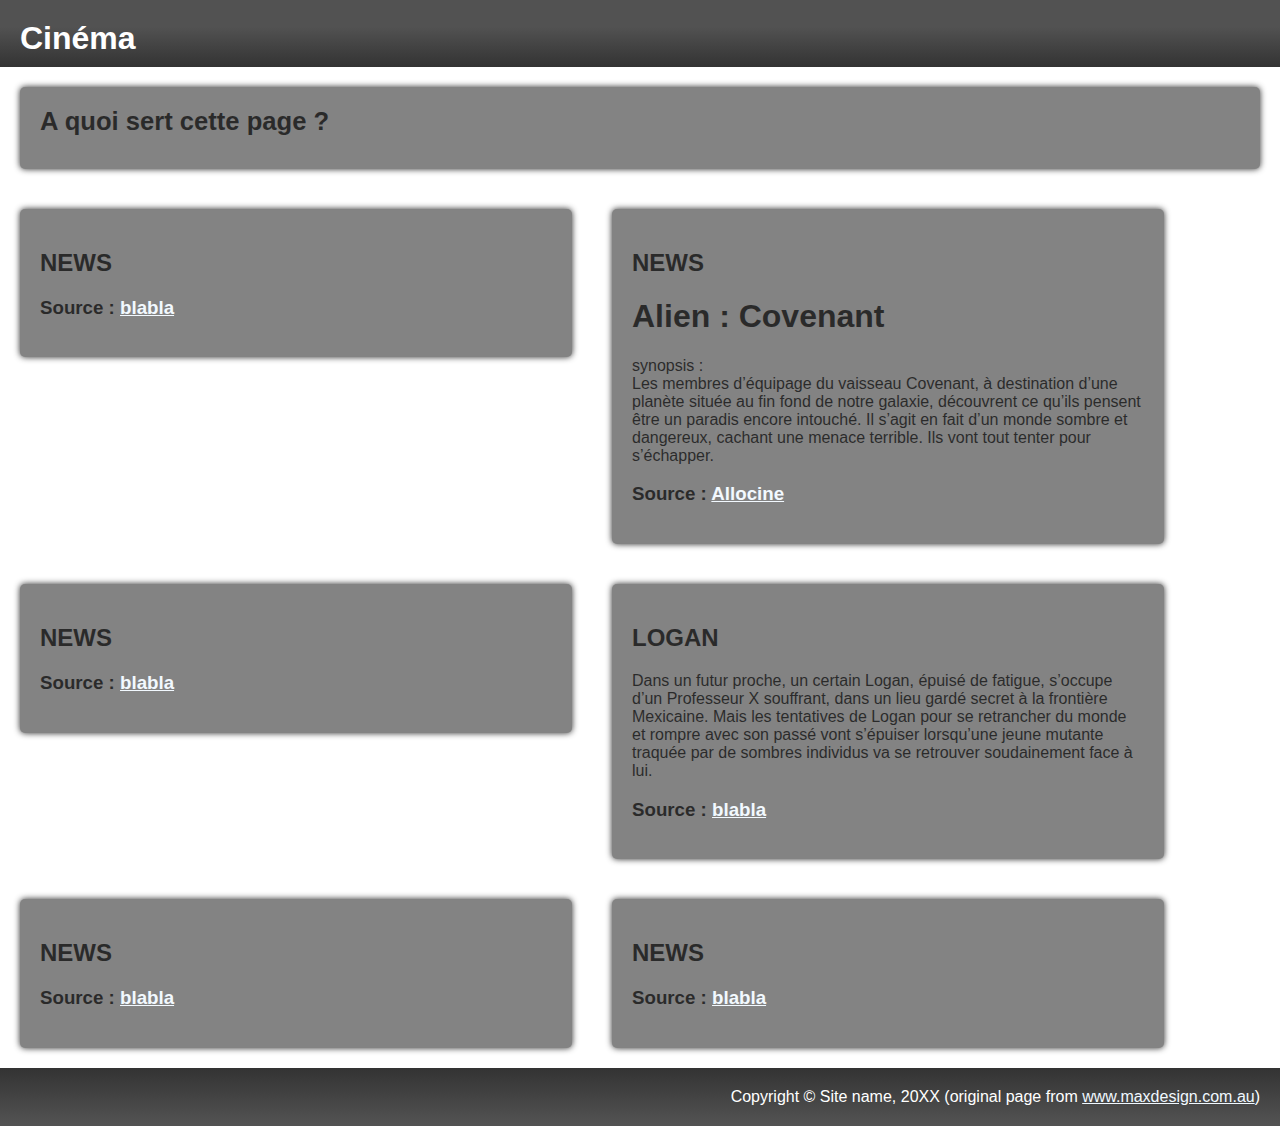
==== Cinema.html @ 7f61809f "Merge pull request #4 from MusaChloe/master" ====
<!DOCTYPE html PUBLIC "-//W3C//DTD XHTML 1.0 Strict//FR"
        "http://www.w3.org/TR/xhtml1/DTD/xhtml1-strict.dtd">
<html xmlns="http://www.w3.org/1999/xhtml" xml:lang="fr" lang="fr">
<head>
	<meta http-equiv="content-type" content="text/html; charset=utf-8" />
	<title>Revue de presse</title>
	
	<link rel="stylesheet" href="style.css" type="text/css" media="screen" />
</head>
<body>
<div id="container">
	<div id="header">
		<h1>
			Cinéma
		</h1>
	</div>
<!--	<div id="navigation">
		<ul>
			<li><a href="#">Home</a></li>
			<li><a href="#">About</a></li>
			<li><a href="#">Services</a></li>
			<li><a href="#">Contact us</a></li>
		</ul>
	</div>
-->
	<div id="edito">
		<h2>
			A quoi sert cette page ?
		</h2>
		
        <!--FLORINE!-->
		
	</div>
	
	<div id="news">
		<h2>
			NEWS
		</h2>
		<p>
			<!-- NEWS DE MELISSA !-->
		</p>
		<h3>Source : <a href="#">blabla</a>
		</h3>
	</div>

	<div id="news">
		<h2>
			NEWS
		</h2>
		<p>
            <!-- NEWS DE CHLOE !-->

		</p>
        <h1> Alien : Covenant</h1>
        <div>synopsis :  </br>
        Les membres d’équipage du vaisseau Covenant, à destination d’une planète située au fin fond de notre galaxie, découvrent ce qu’ils pensent être un paradis encore intouché. Il s’agit en fait d’un monde sombre et dangereux, cachant une menace terrible. Ils vont tout tenter pour s’échapper.</div>
		<h3>Source : <a href="http://www.allocine.fr/film/fichefilm_gen_cfilm=208314.html">Allocine</a>
		</h3>
	</div>
	<div id="news">
		<h2>
			NEWS
		</h2>
		<p>
            <!-- NEWS DE BENOIT !-->

		</p>
		<h3>Source : <a href="#">blabla</a>
		</h3>
	</div>

    <div id="news">
		<h2>
			LOGAN
		</h2>
		<p>
            <!-- NEWS DE SAMUEL !-->
Dans un futur proche, un certain Logan, épuisé de fatigue, s’occupe d’un Professeur X souffrant, dans un lieu gardé secret à la frontière Mexicaine. Mais les tentatives de Logan pour se retrancher du monde et rompre avec son passé vont s’épuiser lorsqu’une jeune mutante traquée par de sombres individus va se retrouver soudainement face à lui. 
		</p>
		<h3>Source : <a href="#">blabla</a>
		</h3>
	</div>
    
    <div id="news">
		<h2>
			NEWS
		</h2>
		<p>
            <!-- NEWS DE BENJAMIN !-->

		</p>
		<h3>Source : <a href="#">blabla</a>
		</h3>
	</div>
    
    <div id="news">
		<h2>
			NEWS
		</h2>
		<p>
            <!-- NEWS DE SARAH !-->

		</p>
		<h3>Source : <a href="#">blabla</a>
		</h3>
	</div>

	<div id="footer">
		Copyright © Site name, 20XX
		(original page from <a href="http://www.maxdesign.com.au/articles/css-layouts/one-liquid/">www.maxdesign.com.au</a>)
	</div>
</div>
</body>
</html>
---- style.css ----
body{
    font-family: arial;
	margin: 0;
    padding: 0;
}
a{
    color: aliceblue;
}
#container
{
	margin: 0;
    padding: 0;
	background: #fff;
}

#header
{
    background-image: linear-gradient(to top, #333, #525252 60%);
	padding-top: 20px;
	padding-bottom: 10px;
	padding-left: 20px;
	
    color: #fff;
}

#header h1 { margin: 0; }

#navigation
{
	float: left;
	width: 100%;
	background: #333;
}

#navigation ul
{
	margin: 0;
	padding: 0;
}

#navigation ul li
{
	list-style-type: none;
	display: inline;
}

#navigation li a
{
	display: block;
	float: left;
	padding: 15px;
	color: #fff;
	text-decoration: none;
    transition: 0.3s;
}

#navigation li a:hover { background: #d9d9d9; color: #000;}

#edito
{
	clear: left;
	padding: 20px;
	margin: 20px;
	-webkit-border-radius: 18px;
	border-radius: 5px;
	-webkit-box-shadow: 0px 0px 6px #000000;
	box-shadow: 0px 0px 6px #000000;
	background-color:#6B6B6B;
	-webkit-background-clip: padding-box;
	background-clip: padding-box;
	opacity: 0.83;
}

#edito h2
{
	color: #000;
	font-size: 160%;
	margin: 0 0 .5em;
}

#news
{	
	float: left;
	width: 40%;
	padding: 20px;
	margin: 20px;
	-webkit-border-radius: 18px;
	border-radius: 5px;
	-webkit-box-shadow: 0px 0px 6px #000000;
	box-shadow: 0px 0px 6px #000000;
	background-color:#6B6B6B;
	-webkit-background-clip: padding-box;
	background-clip: padding-box;
	opacity: 0.83;
}

#footer
{
	clear: both;
	background-image: linear-gradient(to bottom, #333, #525252 95%);
	text-align: right;
	padding: 20px;
	height: 1%;
    color: #fff;
}
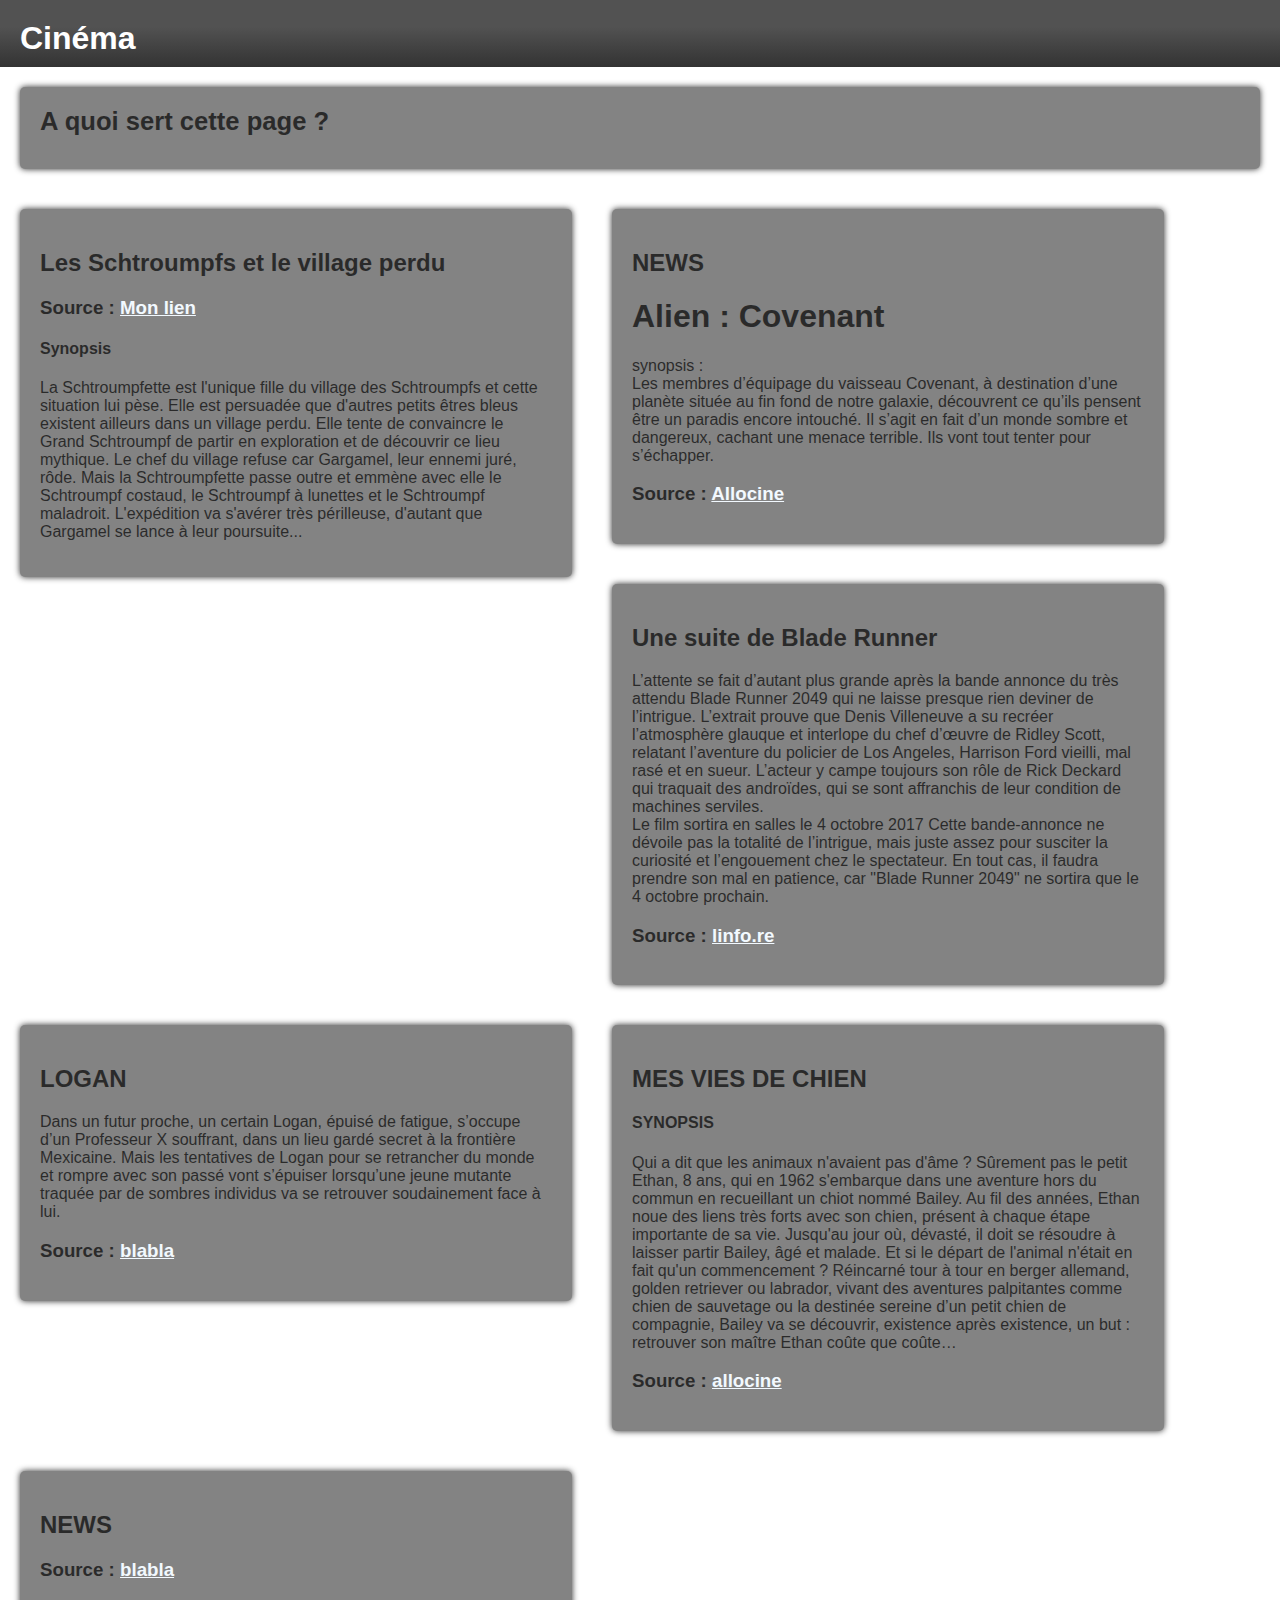
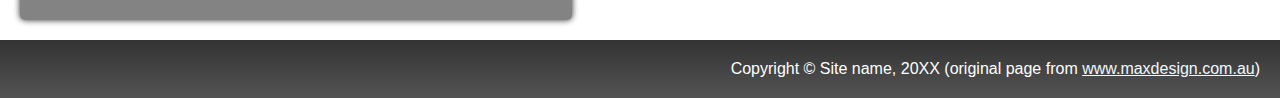
==== commit 12a5c9ea: "Merge branch 'master' of https://github.com/McAsulys/TP2" ====
--- a/Cinema.html
+++ b/Cinema.html
@@ -34,13 +34,15 @@
 	
 	<div id="news">
 		<h2>
-			NEWS
+			Les Schtroumpfs et le village perdu
 		</h2>
 		<p>
 			<!-- NEWS DE MELISSA !-->
 		</p>
-		<h3>Source : <a href="#">blabla</a>
-		</h3>
+		<h3>Source : <a href='http://www.telerama.fr/cinema/films/les-schtroumpfs-et-le-village-perdu,511210.php'>Mon lien</a></h3>
+        <h4>Synopsis</h4>
+        <p>La Schtroumpfette est l'unique fille du village des Schtroumpfs et cette situation lui pèse. Elle est persuadée que d'autres petits êtres bleus existent ailleurs dans un village perdu. Elle tente de convaincre le Grand Schtroumpf de partir en exploration et de découvrir ce lieu mythique. Le chef du village refuse car Gargamel, leur ennemi juré, rôde. Mais la Schtroumpfette passe outre et emmène avec elle le Schtroumpf costaud, le Schtroumpf à lunettes et le Schtroumpf maladroit. L'expédition va s'avérer très périlleuse, d'autant que Gargamel se lance à leur poursuite... </p>
+        
 	</div>
 
 	<div id="news">
@@ -59,13 +61,15 @@
 	</div>
 	<div id="news">
 		<h2>
-			NEWS
+			Une suite de Blade Runner 
 		</h2>
 		<p>
-            <!-- NEWS DE BENOIT !-->
+            L’attente se fait d’autant plus grande après la bande annonce du très attendu Blade Runner 2049 qui ne laisse presque rien deviner de l’intrigue. L’extrait prouve que Denis Villeneuve a su recréer l’atmosphère glauque et interlope du chef d’œuvre de Ridley Scott, relatant l’aventure du policier de Los Angeles, Harrison Ford vieilli, mal rasé et en sueur. L’acteur y campe toujours son rôle de Rick Deckard qui traquait des androïdes, qui se sont affranchis de leur condition de machines serviles. <br/>
+Le film sortira en salles le 4 octobre 2017
+Cette bande-annonce ne dévoile pas la totalité de l’intrigue, mais juste assez pour susciter la curiosité et l’engouement chez le spectateur. En tout cas, il faudra prendre son mal en patience, car "Blade Runner 2049" ne sortira que le 4 octobre prochain.
 
 		</p>
-		<h3>Source : <a href="#">blabla</a>
+		<h3>Source : <a href="http://www.linfo.re/magazine/cinema/718005-blade-runner-2049-la-nouvelle-bande-annonce-donne-deja-envie-de-le-voir">linfo.re</a>
 		</h3>
 	</div>
 
@@ -83,13 +87,17 @@
     
     <div id="news">
 		<h2>
-			NEWS
+			MES VIES DE CHIEN
 		</h2>
 		<p>
-            <!-- NEWS DE BENJAMIN !-->
+            <h4>SYNOPSIS</h4>
+Qui a dit que les animaux n'avaient pas d'âme ? Sûrement pas le petit Ethan, 8 ans, qui en 1962 s'embarque dans une aventure hors du commun en recueillant un chiot nommé Bailey. 
+Au fil des années, Ethan noue des liens très forts avec son chien, présent à chaque étape importante de sa vie. Jusqu'au jour où, dévasté, il doit se résoudre à laisser partir Bailey, âgé et malade. 
+Et si le départ de l'animal n'était en fait qu'un commencement ? 
+Réincarné tour à tour en berger allemand, golden retriever ou labrador, vivant des aventures palpitantes comme chien de sauvetage ou la destinée sereine d’un petit chien de compagnie, Bailey va se découvrir, existence après existence, un but : retrouver son maître Ethan coûte que coûte…
 
 		</p>
-		<h3>Source : <a href="#">blabla</a>
+		<h3>Source : <a href="http://www.allocine.fr/video/player_gen_cmedia=19564681&cfilm=240013.html">allocine</a>
 		</h3>
 	</div>
     
